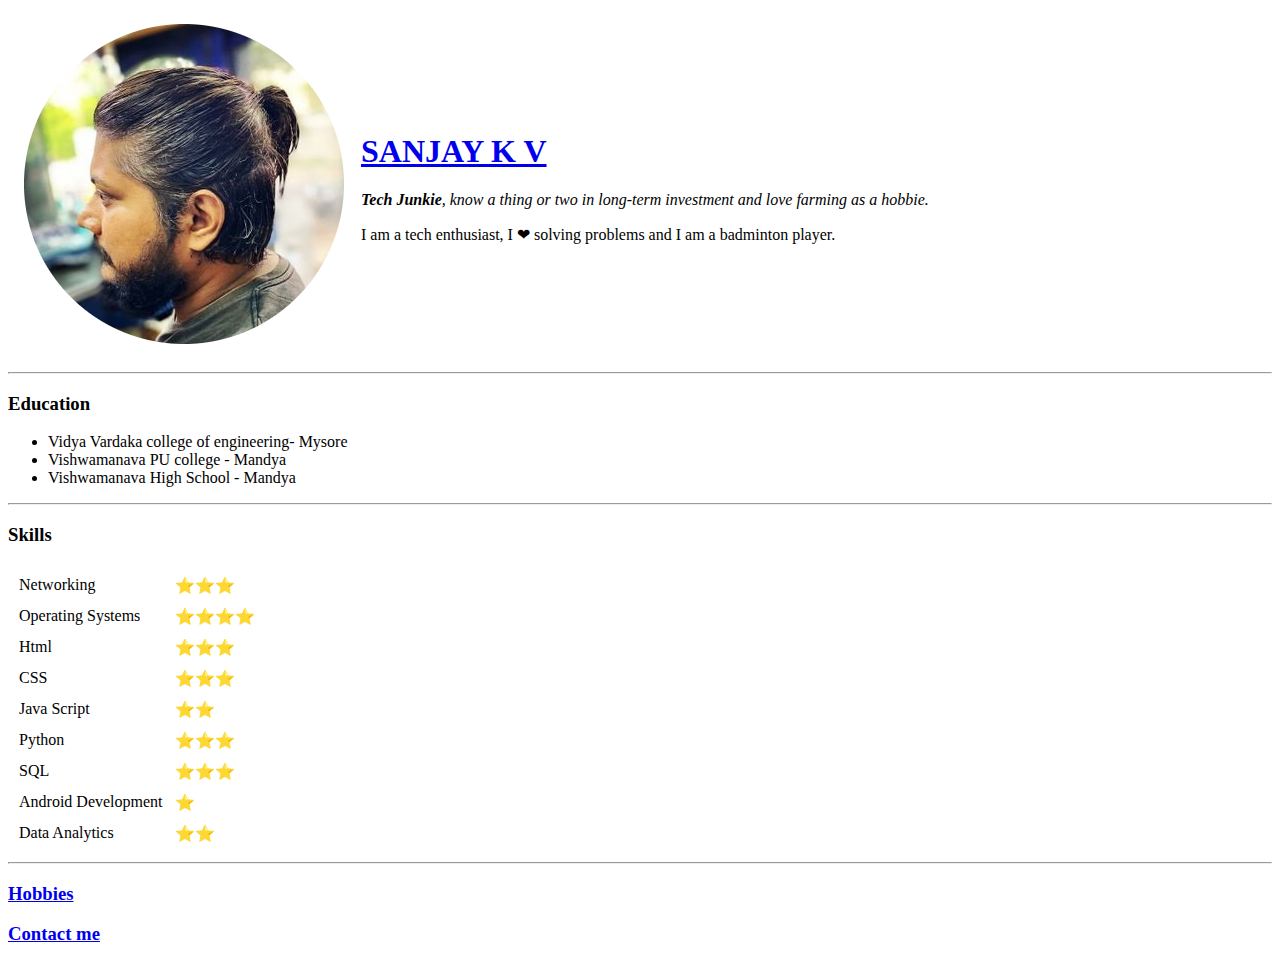
==== index.html @ cd4593fd "Added Html Files only" ====
<!DOCTYPE html>
<html lang="en" dir="ltr">

<head>
  <meta charset="utf-8">
  <title>Sanjay's Personal Site</title>
</head>

<body>
  <table cellspacing="15">
    <tr>
      <td><img src="Image\My Image Circular.png" alt="Not supported"></td>
      <td>
        <h1><a href="https://linkedin.com/in/sanjay-kv-922b8b31">SANJAY K V</a></h1>
        <p><em><Strong>Tech Junkie</strong>, know a thing or two in long-term investment and love farming as a hobbie.</em></p>
        <p>I am a tech enthusiast, I &#10084; solving problems and I am a badminton player.</p>
      </td>
    </tr>
  </table>


  <hr>
  <h3>Education</h3>
  <ul>
    <li>Vidya Vardaka college of engineering- Mysore</li>
    <li>Vishwamanava PU college - Mandya</li>
    <li>Vishwamanava High School - Mandya</li>
  </ul>
  <hr>
  <h3>Skills</h3>
  <table cellspacing="10">
    <tr>
      <td>Networking</td>
      <td>⭐⭐⭐</td>
    </tr>
    <tr>
      <td>Operating Systems</td>
      <td>⭐⭐⭐⭐</td>
    </tr>
    <tr>
      <td>Html</td>
      <td>⭐⭐⭐</td>
    </tr>
    <tr>
      <td>CSS</td>
      <td>⭐⭐⭐</td>
    </tr>
    <tr>
      <td>Java Script</td>
      <td>⭐⭐</td>
    </tr>
    <tr>
      <td>Python</td>
      <td>⭐⭐⭐</td>
    </tr>
    <tr>
      <td>SQL</td>
      <td>⭐⭐⭐</td>
    </tr>
    <tr>
      <td>Android Development</td>
      <td>⭐</td>
    </tr>
    <tr>
      <td>Data Analytics</td>
      <td>⭐⭐</td>
    </tr>
  </table>
  <hr>
  <h3><a href="hobbies.html">Hobbies</a></h3>
  <h3><a href="Contactme.html">Contact me</a></h3>

</body>

</html>
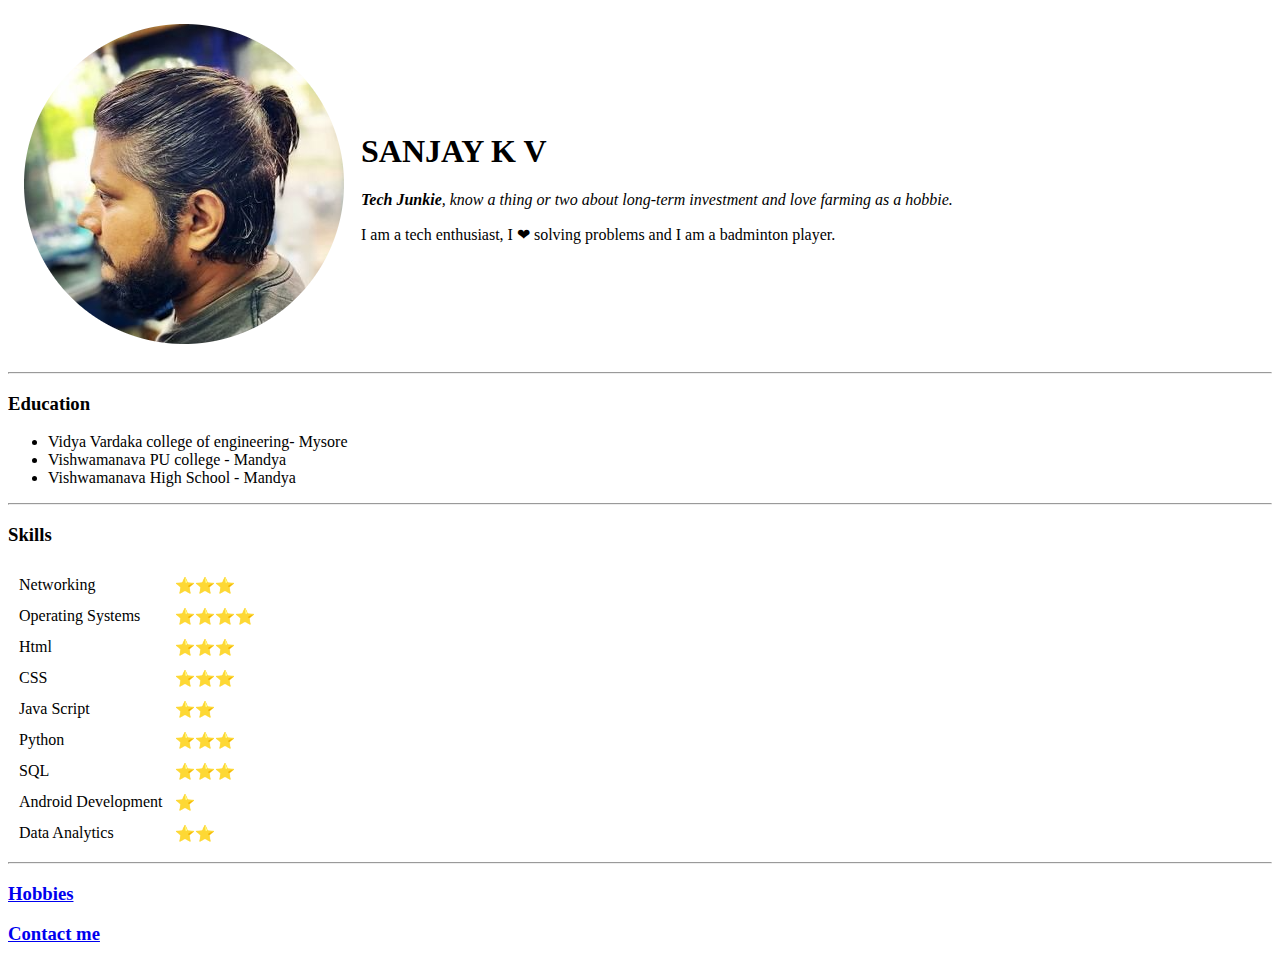
==== commit 5d0a572b: "Added color css and designed hr" ====
--- a/index.html
+++ b/index.html
@@ -4,6 +4,7 @@
 <head>
   <meta charset="utf-8">
   <title>Sanjay's Personal Site</title>
+  <link rel="stylesheet" href="CSS/styles.css">
 </head>
 
 <body>
@@ -11,8 +12,8 @@
     <tr>
       <td><img src="Image\My Image Circular.png" alt="Not supported"></td>
       <td>
-        <h1><a href="https://linkedin.com/in/sanjay-kv-922b8b31">SANJAY K V</a></h1>
-        <p><em><Strong>Tech Junkie</strong>, know a thing or two in long-term investment and love farming as a hobbie.</em></p>
+        <h1>SANJAY K V</h1>
+        <p><em><Strong>Tech Junkie</strong>, know a thing or two about long-term investment and love farming as a hobbie.</em></p>
         <p>I am a tech enthusiast, I &#10084; solving problems and I am a badminton player.</p>
       </td>
     </tr>
